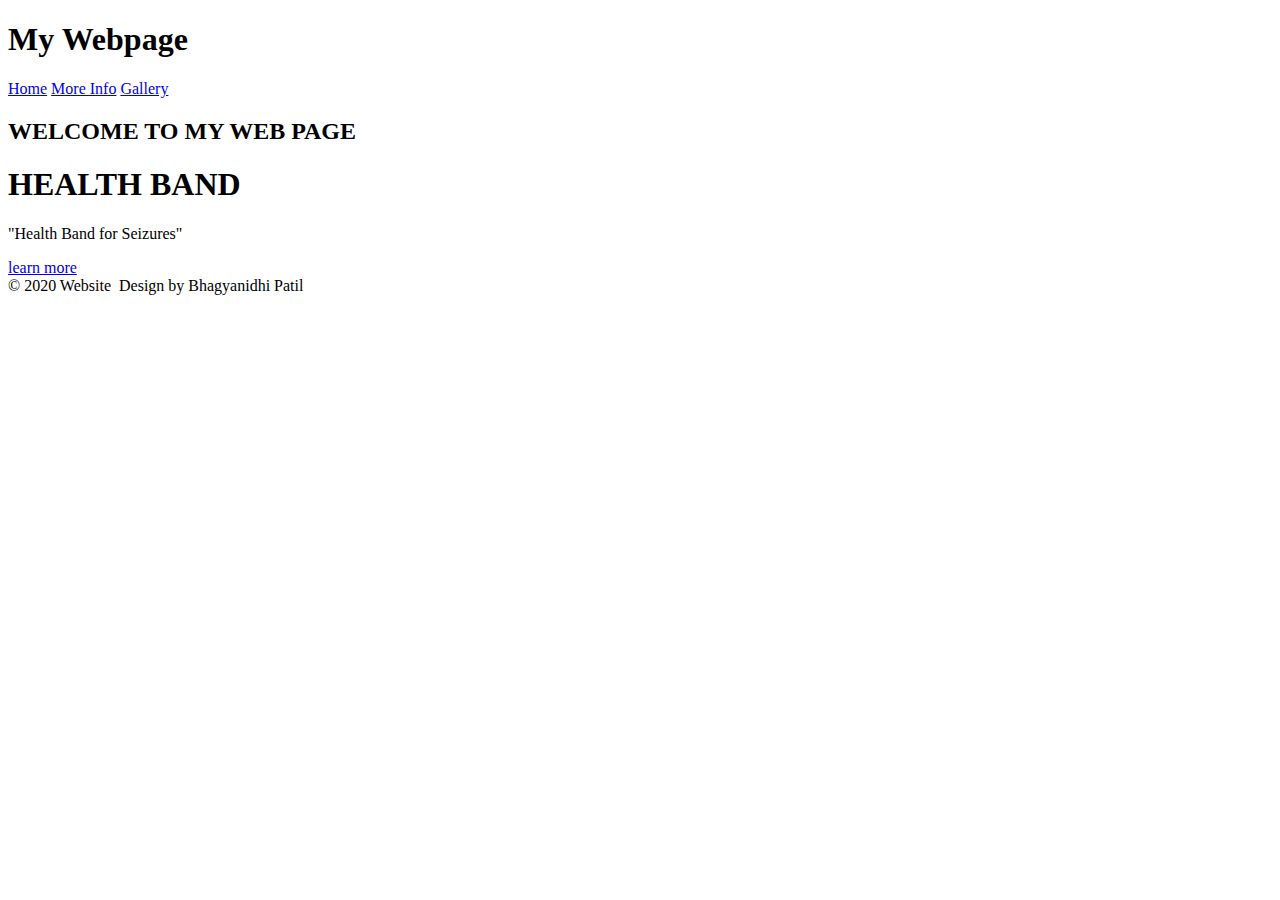
==== index.html @ 1c2b4ab1 "Add files via upload" ====
<!DOCTYPE html>
<html>
<head>
<title></title>
<link rel="stylesheet" type="text/css" href="css/style.css">
<link href="https://fonts.googleapis.com/css?family=Josefin+Sans&display=swap" rel="stylesheet">
<link rel="stylesheet" href="https://cdnjs.cloudflare.com/ajax/libs/animate.css/3.7.2/animate.min.css">
</head>
<body>
<header>
<nav>
	<div class="logo"><h1 class="animated infinite heartbeat ">My Webpage</h1></div>
    <div class="menu">
		<a href="index.html">Home</a>
		<a href="index2.html">More Info</a>
		<a href="gallery.html">Gallery</a>
	</div>
	</nav>

	<main>
		<section>
			<h2>WELCOME TO MY WEB PAGE</h2>
			<h1>HEALTH BAND</h1>
			<p>"Health Band for Seizures"</p>
        	<a href="https://www.digitaltrends.com/wearables/whats-inside-fitness-tracker-anyway/" class="btnone">learn more</a>
        	
<footer class="f1">
            &copy; 2020  Website &nbsp;Design by Bhagyanidhi Patil <a href="http://bhagyanidhi.com"></a>
            
            
        </footer>
      	</section>

	</main>

	</nav>

	</header>



    
</body>
</html>
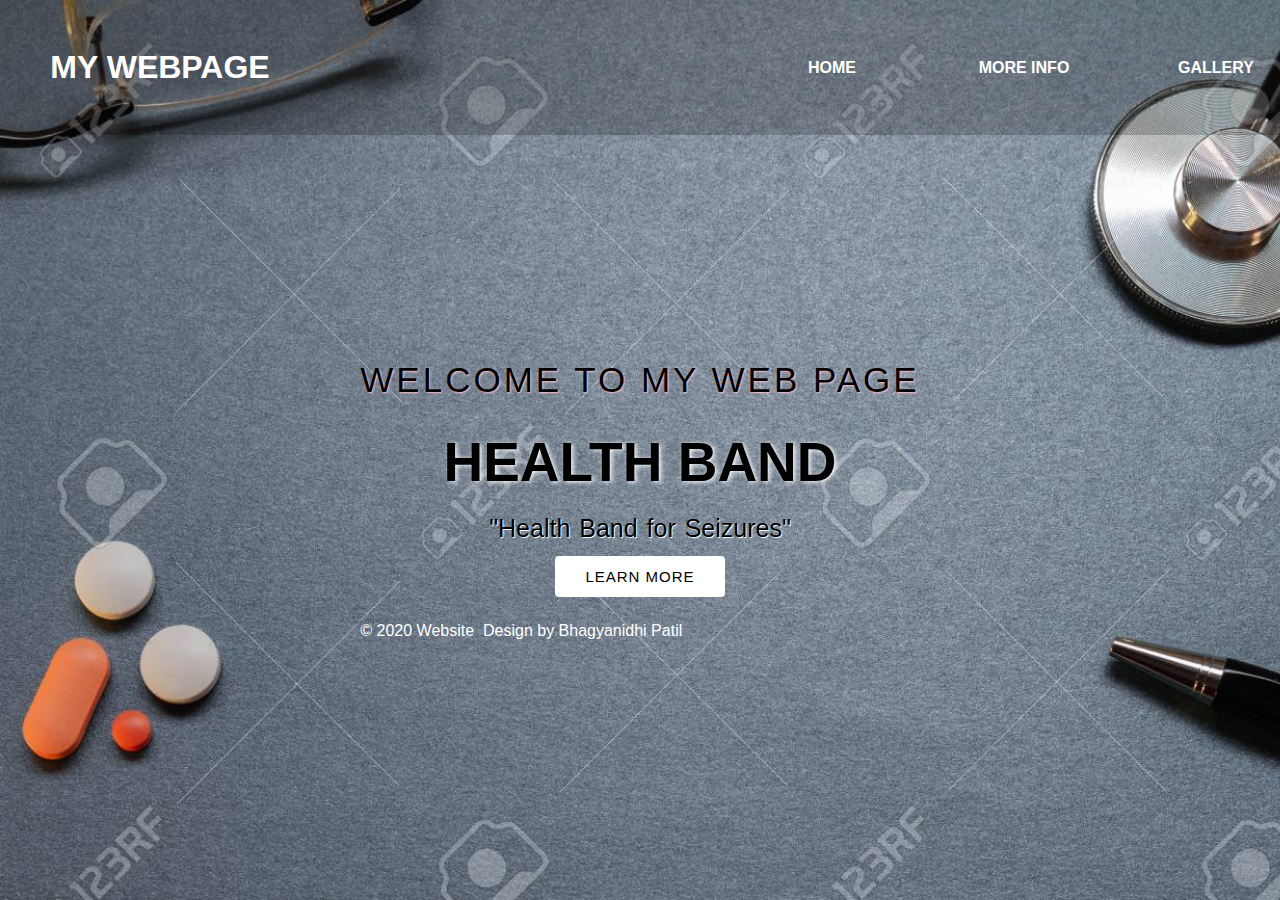
==== commit 7fde447f: "Update index.html" ====
--- a/index.html
+++ b/index.html
@@ -2,7 +2,7 @@
 <html>
 <head>
 <title></title>
-<link rel="stylesheet" type="text/css" href="css/style.css">
+<link rel="stylesheet" type="text/css" href="style.css">
 <link href="https://fonts.googleapis.com/css?family=Josefin+Sans&display=swap" rel="stylesheet">
 <link rel="stylesheet" href="https://cdnjs.cloudflare.com/ajax/libs/animate.css/3.7.2/animate.min.css">
 </head>
--- a/style.css
+++ b/style.css
@@ -0,0 +1,185 @@
+*{
+	margin:0;padding: 0;box-sizing: border-box;
+	font-family: sans-serif;
+}
+
+header{
+	width: 100%; height: 100vh;
+	background-image: url('img01.jpg');
+	background-repeat: no-repeat;
+	background-size: cover;
+}
+
+nav{
+	width: 100%;height: 15vh;
+	background:rgb(0,0,0,0.2);
+    color:white; display: flex; justify-content:space-between;
+    text-align: center;
+    align-items: center;
+    text-transform: uppercase;
+}
+
+nav .logo{
+	width: 25%;
+	text-align: center;
+
+}
+nav .menu{
+	width: 40%;
+	display: flex;
+	justify-content: space-between;
+}
+
+nav .menu a{
+	width: 25%;
+	text-decoration: none;
+	color: white;
+	font-weight: bold;
+   
+}
+
+
+
+main{
+	width: 100%;
+	height: 85vh;
+	display: flex;
+	justify-content: center;
+	align-items: center;
+    text-align: center;
+
+}
+
+section{
+
+}
+
+section h3{
+	font-size: 35px; font-weight: 200; letter-spacing: 3px;
+	text-shadow: 1px 1px 2px white;
+    
+}
+
+section h1{
+	margin: 30px 0 20px 0;
+	font-size: 55px;
+	font-weight: 700;
+	text-shadow: 2px 1px 5px white;
+	text-transform: uppercase;
+}
+
+section p{
+	font-size: 25px;
+	word-spacing: 2px;
+	margin-bottom: 25px;
+	text-shadow: 1px 1px 1px white;
+}
+
+section a{
+	padding: 12px 30px;
+	border-radius: 4px;
+	outline: none;
+	text-transform: uppercase;
+	font-weight: 500;
+	font-size: 15px;
+	text-decoration: none;
+	letter-spacing: 1px;
+
+}
+
+section .btnone{
+	background:#fff;
+	color: #000;
+
+}
+
+.main1{
+	font-size: 15px;
+	word-spacing: 2px;
+	color: white;
+	margin-bottom: 25px;
+	text-shadow: 1px 1px 1px black;
+
+}
+h4
+{
+	font-size: 20px; font-weight: 200; letter-spacing: 3px;
+	text-shadow: 1px 1px 2px pink;
+    
+}
+h5
+{
+	font-size: 20px; font-weight: 200; letter-spacing: 3px;
+	text-shadow: 1px 1px 2px pink;
+    
+}
+h6
+{
+	font-size: 20px; font-weight: 200; letter-spacing: 3px;
+	text-shadow: 1px 1px 2px pink;
+    
+}
+
+
+footer{
+	width: 100%;height: 10vh;
+    color:white; display: flex; justify-content:space-between;
+    text-align: center;
+    align-items: center;
+	color: #000;
+}
+
+.center {
+  display: block;
+  margin-left: auto;
+  margin-right: auto;
+  
+}
+
+h2
+{
+	font-size: 35px; font-weight: 200; letter-spacing: 3px;
+	text-shadow: 1px 1px 2px pink;
+	color: black;
+	text-align: center;
+    
+}
+
+.column {
+  float: left;
+  width: 33.33%;
+  padding: 5px;
+}
+
+/* Clear floats after image containers */
+.row::after {
+  content: "";
+  clear: both;
+  display: table;
+}
+
+.f1{
+	text-align: center;
+	color:white; display: flex; justify-content:space-between;
+}
+p1{
+	color: white;
+	text-align: left;
+}
+
+
+p2{
+	color: white;
+	text-align: left;
+}
+p3{
+	color: white;
+	text-align: left;
+}
+p4{
+	color: white;
+	text-align: left;
+}
+
+
+
